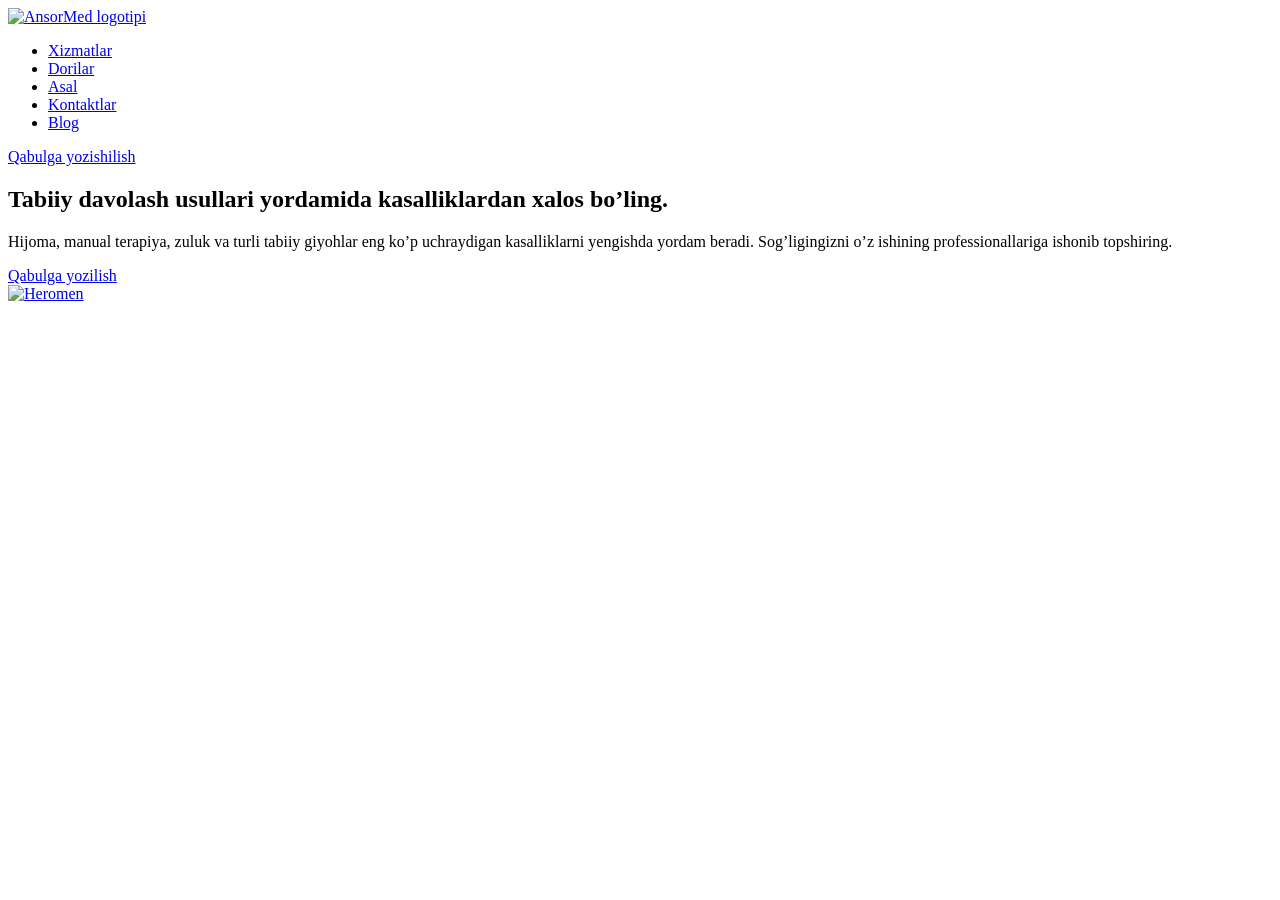
==== img/index.html @ 1b29dc1c "First commit" ====
<!DOCTYPE html>
<html lang="uz">
  <head>
    <meta charset="UTF-8" />
    <meta name="viewport" content="width=device-width, initial-scale=1.0" />
    <title>AnsorMed</title>
    <link rel="stylesheet" href="css/main.css" />
    <link rel="preconnect" href="https://fonts.googleapis.com" />
    <link rel="preconnect" href="https://fonts.gstatic.com" crossorigin />
    <link
      href="https://fonts.googleapis.com/css2?family=Open+Sans:wght@400;700&display=swap"
      rel="stylesheet"
    />
    <link
      href="https://fonts.googleapis.com/css2?family=Open+Sans+Condensed:wght@700&display=swap"
      rel="stylesheet"
    />
  </head>

  <body>
    <!-- SITE-HEADER -->

    <header class="site-header">
      <a class="logo" href="./">
        <img
          src="./img/logo.svg"
          width="185"
          height="50"
          alt="AnsorMed logotipi"
        />
      </a>
      <nav class="nav">
        <ul class="nav-list">
          <li class="nav-item">
            <a href="#" class="nav-link">Xizmatlar</a>
          </li>
          <li class="nav-item">
            <a href="#" class="nav-link">Dorilar</a>
          </li>
          <li class="nav-item">
            <a href="#" class="nav-link">Asal</a>
          </li>
          <li class="nav-item">
            <a href="#" class="nav-link">Kontaktlar</a>
          </li>
          <li class="nav-item">
            <a href="#" class="nav-link">Blog</a>
          </li>
        </ul>
      </nav>
      <a class="apply-btn" href="#">Qabulga yozishilish </a>
    </header>
    <main>
        <section class="qism1">
            <div>
                <h2>Tabiiy davolash usullari yordamida kasalliklardan xalos bo’ling.</h2>
                <p class="hijoma"> Hijoma, manual terapiya, zuluk va turli tabiiy giyohlar eng ko’p uchraydigan kasalliklarni yengishda yordam beradi. Sog’ligingizni o’z ishining professionallariga ishonib topshiring. </p>
                <a class="apply2" href="./">Qabulga yozilish</a>
            </div>
            <a href="./"> <img src="img/hero-img.png" alt="Heromen" width="423" height="504"> </a>
        </section>

          

    </main>


  </body>
</html>
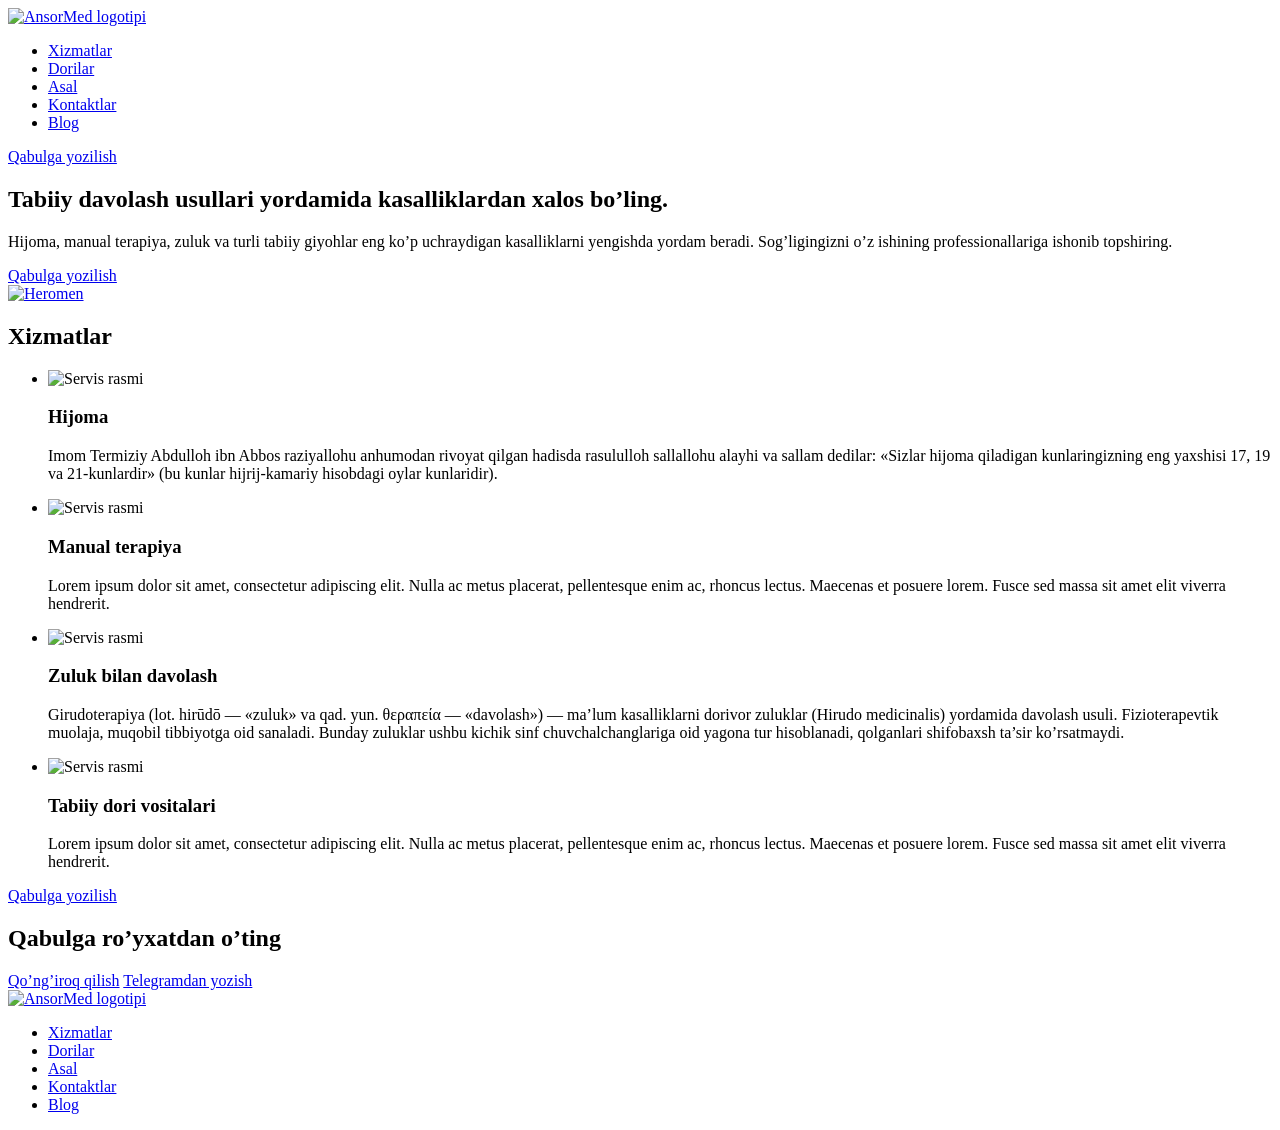
==== commit 44fe76ad: "kk" ====
--- a/img/index.html
+++ b/img/index.html
@@ -23,7 +23,7 @@
     <header class="site-header">
       <a class="logo" href="./">
         <img
-          src="./img/logo.svg"
+          src="img/logo.svg"
           width="185"
           height="50"
           alt="AnsorMed logotipi"
@@ -48,22 +48,120 @@
           </li>
         </ul>
       </nav>
-      <a class="apply-btn" href="#">Qabulga yozishilish </a>
+      <a class="apply-btn" href="#">Qabulga yozilish </a>
     </header>
     <main>
-        <section class="qism1">
-            <div>
-                <h2>Tabiiy davolash usullari yordamida kasalliklardan xalos bo’ling.</h2>
-                <p class="hijoma"> Hijoma, manual terapiya, zuluk va turli tabiiy giyohlar eng ko’p uchraydigan kasalliklarni yengishda yordam beradi. Sog’ligingizni o’z ishining professionallariga ishonib topshiring. </p>
-                <a class="apply2" href="./">Qabulga yozilish</a>
+      <section class="qism1">
+        <div>
+          <h2 class="tabiiy">
+            Tabiiy davolash usullari yordamida kasalliklardan xalos bo’ling.
+          </h2>
+          <p class="hijoma">
+            Hijoma, manual terapiya, zuluk va turli tabiiy giyohlar eng ko’p
+            uchraydigan kasalliklarni yengishda yordam beradi. Sog’ligingizni
+            o’z ishining professionallariga ishonib topshiring.
+          </p>
+          <a class="apply2" href="./">Qabulga yozilish</a>
+        </div>
+        <a href="./">
+          <img src="img/person-img.png" alt="Heromen" width="423" height="504" />
+        </a>
+      </section>
+
+      <!-- SERVICES -->
+
+      <section class="services">
+        <h2 class="services-heading">Xizmatlar</h2>
+
+        <ul class="services-list">
+          <li class="services-item service">
+            <img class="img1" src="img/hijoma-img.jpg" alt="Servis rasmi" />
+            <div class="service-info">
+              <h3 class="service-heading">Hijoma</h3>
+              <p class="service-desc">
+                Imom Termiziy Abdulloh ibn Abbos raziyallohu anhumodan rivoyat
+                qilgan hadisda rasululloh sallallohu alayhi va sallam dedilar:
+                «Sizlar hijoma qiladigan kunlaringizning eng yaxshisi 17, 19 va
+                21-kunlardir» (bu kunlar hijrij-kamariy hisobdagi oylar
+                kunlaridir).
+              </p>
             </div>
-            <a href="./"> <img src="img/hero-img.png" alt="Heromen" width="423" height="504"> </a>
-        </section>
+          </li>
 
-          
+          <li class="services-item service">
+            <img class="img2" src="img/terapiya-img.jpg" alt="Servis rasmi" />
+            <div class="service-info">
+              <h3 class="service-heading">Manual terapiya</h3>
+              <p class="service-desc">
+                Lorem ipsum dolor sit amet, consectetur adipiscing elit. Nulla
+                ac metus placerat, pellentesque enim ac, rhoncus lectus.
+                Maecenas et posuere lorem. Fusce sed massa sit amet elit viverra
+                hendrerit.
+              </p>
+            </div>
+          </li>
 
+          <li class="services-item service">
+            <img class="img3" src="img/zuluk-img.jpg" alt="Servis rasmi" />
+            <div class="service-info">
+              <h3 class="service-heading">Zuluk bilan davolash</h3>
+              <p class="service-desc">
+                Girudoterapiya (lot. hirūdō — «zuluk» va qad. yun. θεραπεία —
+                «davolash») — ma’lum kasalliklarni dorivor zuluklar (Hirudo
+                medicinalis) yordamida davolash usuli. Fizioterapevtik muolaja,
+                muqobil tibbiyotga oid sanaladi. Bunday zuluklar ushbu kichik
+                sinf chuvchalchanglariga oid yagona tur hisoblanadi, qolganlari
+                shifobaxsh ta’sir ko’rsatmaydi.
+              </p>
+            </div>
+          </li>
+
+          <li class="services-item service">
+            <img class="img4" src="img/tabiiy-dori-img.jpg" alt="Servis rasmi" />
+            <div class="service-info">
+              <h3 class="service-heading">Tabiiy dori vositalari</h3>
+              <p class="service-desc">
+                Lorem ipsum dolor sit amet, consectetur adipiscing elit. Nulla
+                ac metus placerat, pellentesque enim ac, rhoncus lectus.
+                Maecenas et posuere lorem. Fusce sed massa sit amet elit viverra
+                hendrerit.
+              </p>
+            </div>
+          </li>
+        </ul>
+        <a class="apply3" href="./">Qabulga yozilish</a>
+      </section>
+
+      <div class="contact-list">
+        <h2 class="contacts-heading">Qabulga ro’yxatdan o’ting</h2>
+        <a class="contacts-link contacts-link1" href="#">Qo’ng’iroq qilish</a>
+        <a class="contacts-link" href="#">Telegramdan yozish</a>
+      </div>
     </main>
 
+    <footer class="site-footer">
+      <a class="logo" href="./">
+        <img src="img/logo2.svg" width="185" height="50" alt="AnsorMed logotipi" />
+       
+      </a>
 
+      <ul class="footer-list">
+        <li class="footer-item">
+          <a href="#" class="footer-link">Xizmatlar</a>
+        </li>
+        <li class="footer-item">
+          <a href="#" class="footer-link">Dorilar</a>
+        </li>
+        <li class="footer-item">
+          <a href="#" class="footer-link">Asal</a>
+        </li>
+        <li class="footer-item">
+          <a href="#" class="footer-link">Kontaktlar</a>
+        </li>
+        <li class="footer-item">
+          <a href="#" class="footer-link">Blog</a>
+        </li>
+      </ul>
+    </footer>
   </body>
 </html>
